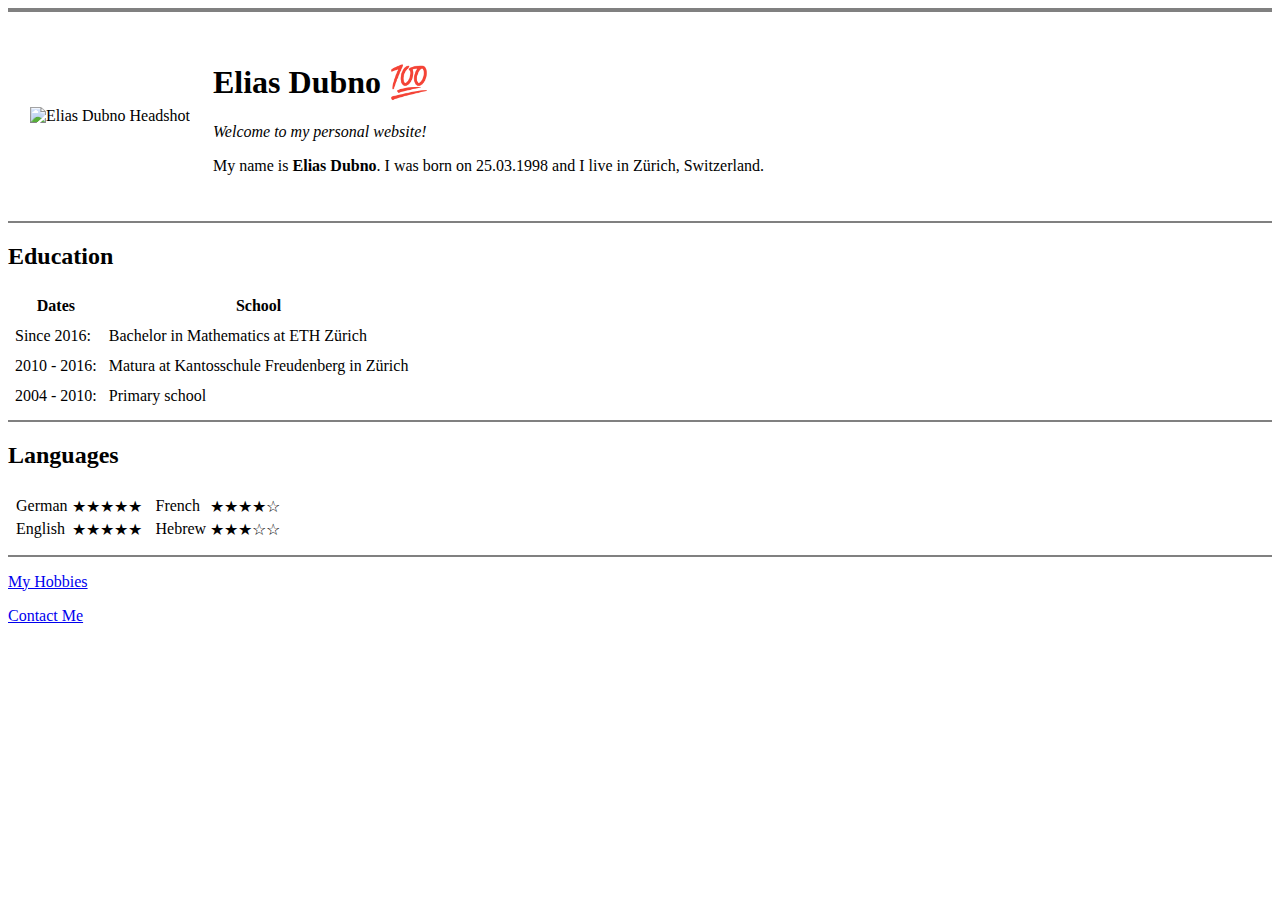
==== index.html @ c9787c11 "Added initial cv files" ====
<!DOCTYPE html>
<html lang="en" dir="ltr">

<head>
  <meta charset="utf-8">
  <meta name="description" content="Elias Dubno's personal website.">
  <title>Elias Dubno</title>
</head>

<body>
  <hr size="4" noshade>
  <table cellspacing="21">
    <tr>
      <td>
        <!-- <img src="http://web373.login-44.hoststar.ch/index_htm_files/34213@2x.jpg" alt="Elias profile picture football"> -->
        <img src="images/Elias_Dubno_Photo.jpg" alt="Elias Dubno Headshot" height="270" width="315"></td>
      <td>
        <H1> Elias Dubno 💯</h1>
        <p><em>Welcome to my personal website!</em></p>
        <p>My name is <strong>Elias Dubno</strong>. I was born on 25.03.1998 and
          I live in Zürich, Switzerland. </p>
      </td>
    </tr>
  </table>


  <hr size="2" noshade>
  <h2>Education</h2>
  <table cellpadding="5">

    <thead>
      <tr>
        <th>Dates</th>
        <th>School</th>
      </tr>
    </thead>

    <tbody>
      <tr>
        <td>Since 2016:</td>
        <td>Bachelor in Mathematics at ETH Zürich</td>
      </tr>
      <tr>
        <td>2010 - 2016:</td>
        <td>Matura at Kantosschule Freudenberg in Zürich</td>
      </tr>
      <tr>
        <td>2004 - 2010:</td>
        <td>Primary school</td>
      </tr>
    </tbody>
  </table>

  <hr size="2" noshade>

  <h2>Languages</h2>

  <table cellpadding="3">
    <tr>
      <td>
        <table>
          <tr>
            <td>German</td>
            <td>★★★★★</td>
          </tr>
          <tr>
            <td>English </td>
            <td>★★★★★</td>
          </tr>
        </table>
      </td>
      <td>
        <table>
          <tr>
            <td>French</td>
            <td>★★★★☆</td>
          </tr>
          <tr>
            <td>Hebrew</td>
            <td>★★★☆☆</td>
          </tr>
        </table>
      </td>
    </tr>
  </table>

  <hr size="2" noshade>

  <p><a href="hobbies.html">My Hobbies</a></p>

  <p><a href="contact.html">Contact Me</a></p>



</body>

</html>
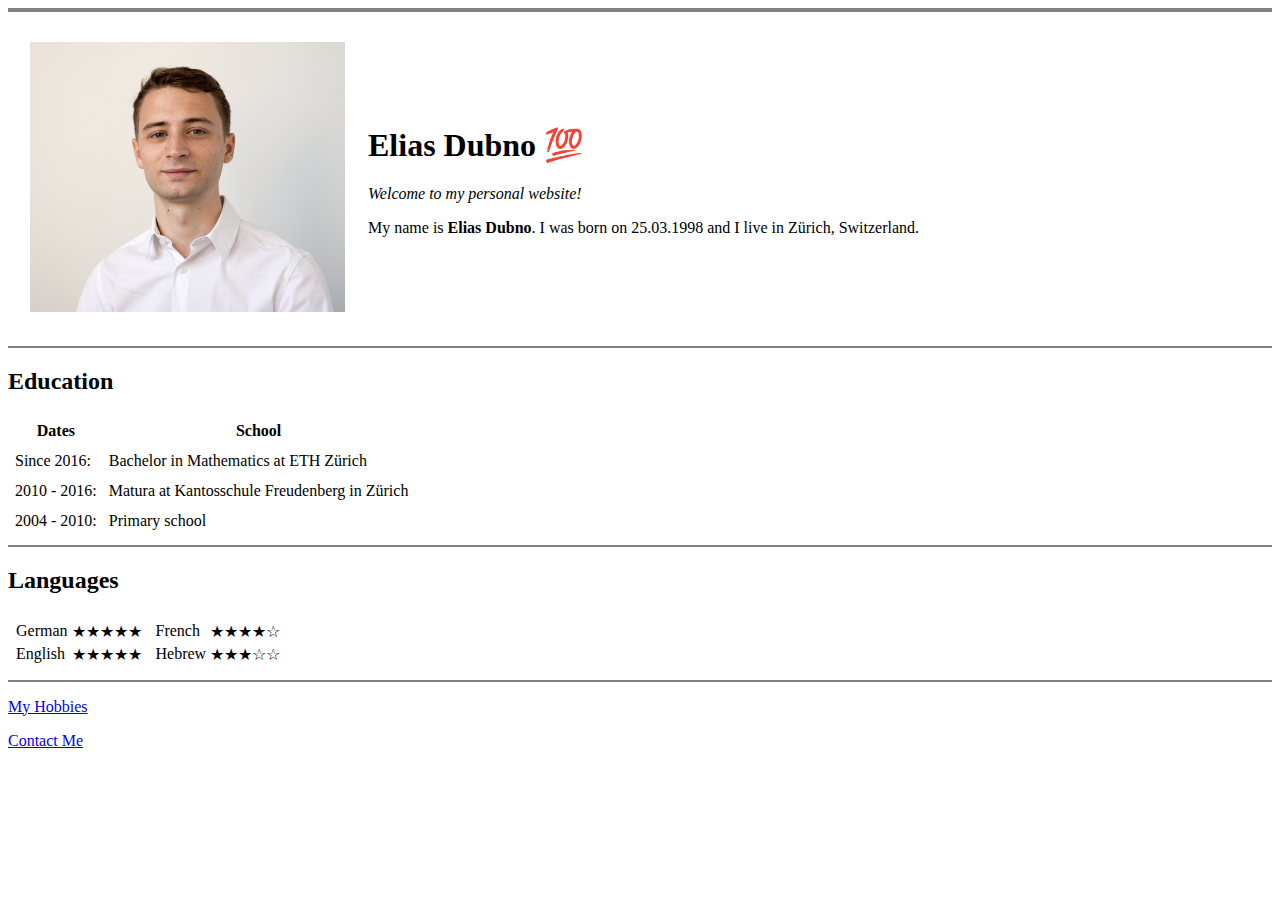
==== commit 8f110fa9: "Add files via upload" ====
--- a/index.html
+++ b/index.html
@@ -12,8 +12,7 @@
   <table cellspacing="21">
     <tr>
       <td>
-        <!-- <img src="http://web373.login-44.hoststar.ch/index_htm_files/34213@2x.jpg" alt="Elias profile picture football"> -->
-        <img src="images/Elias_Dubno_Photo.jpg" alt="Elias Dubno Headshot" height="270" width="315"></td>
+        <img src="Elias_Dubno_Photo.jpg" alt="Elias Dubno Headshot" height="270" width="315"></td>
       <td>
         <H1> Elias Dubno 💯</h1>
         <p><em>Welcome to my personal website!</em></p>
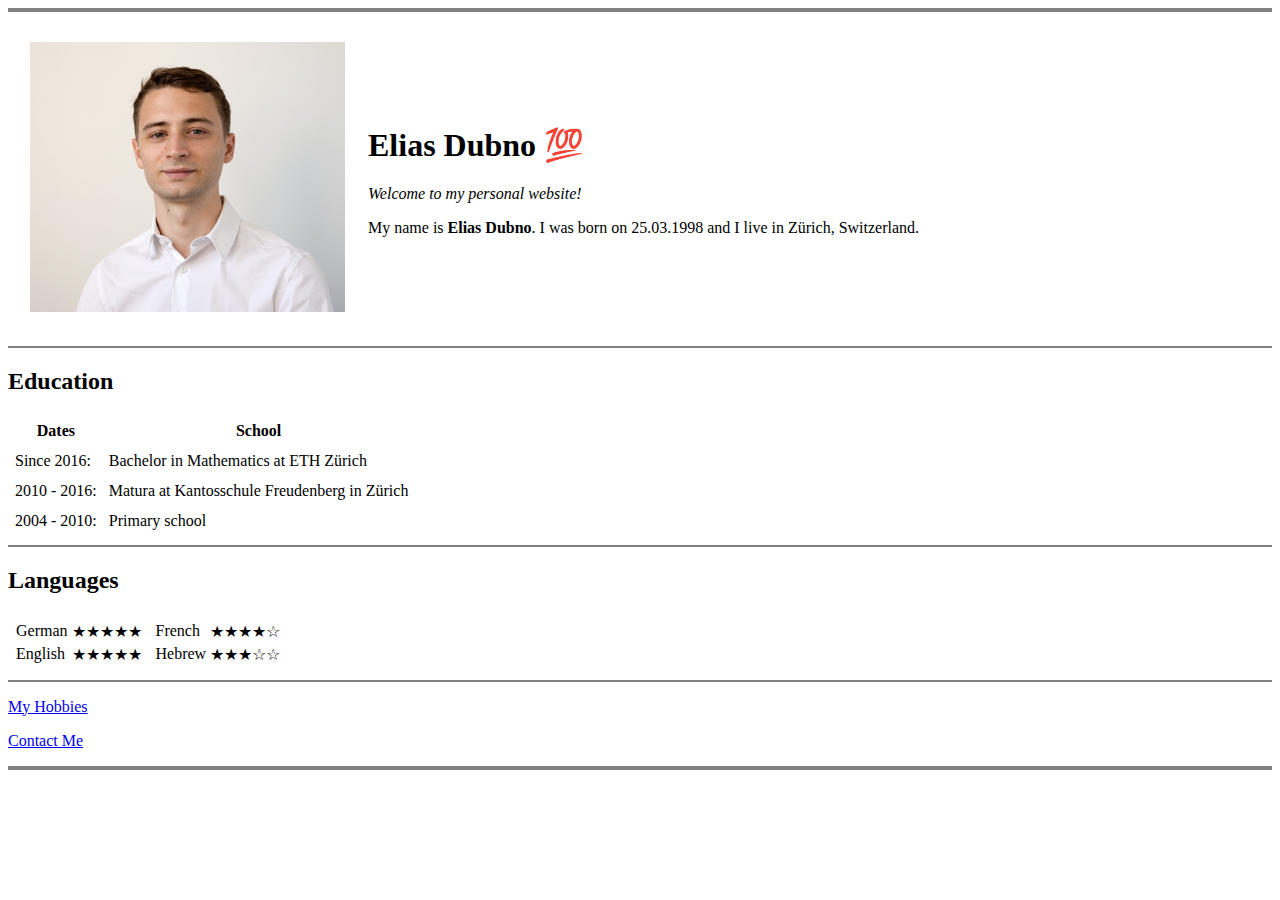
==== commit c21a7d93: "Add files via upload" ====
--- a/index.html
+++ b/index.html
@@ -89,6 +89,8 @@
 
   <p><a href="contact.html">Contact Me</a></p>
 
+  <hr size="4" noshade>
+
 
 
 </body>
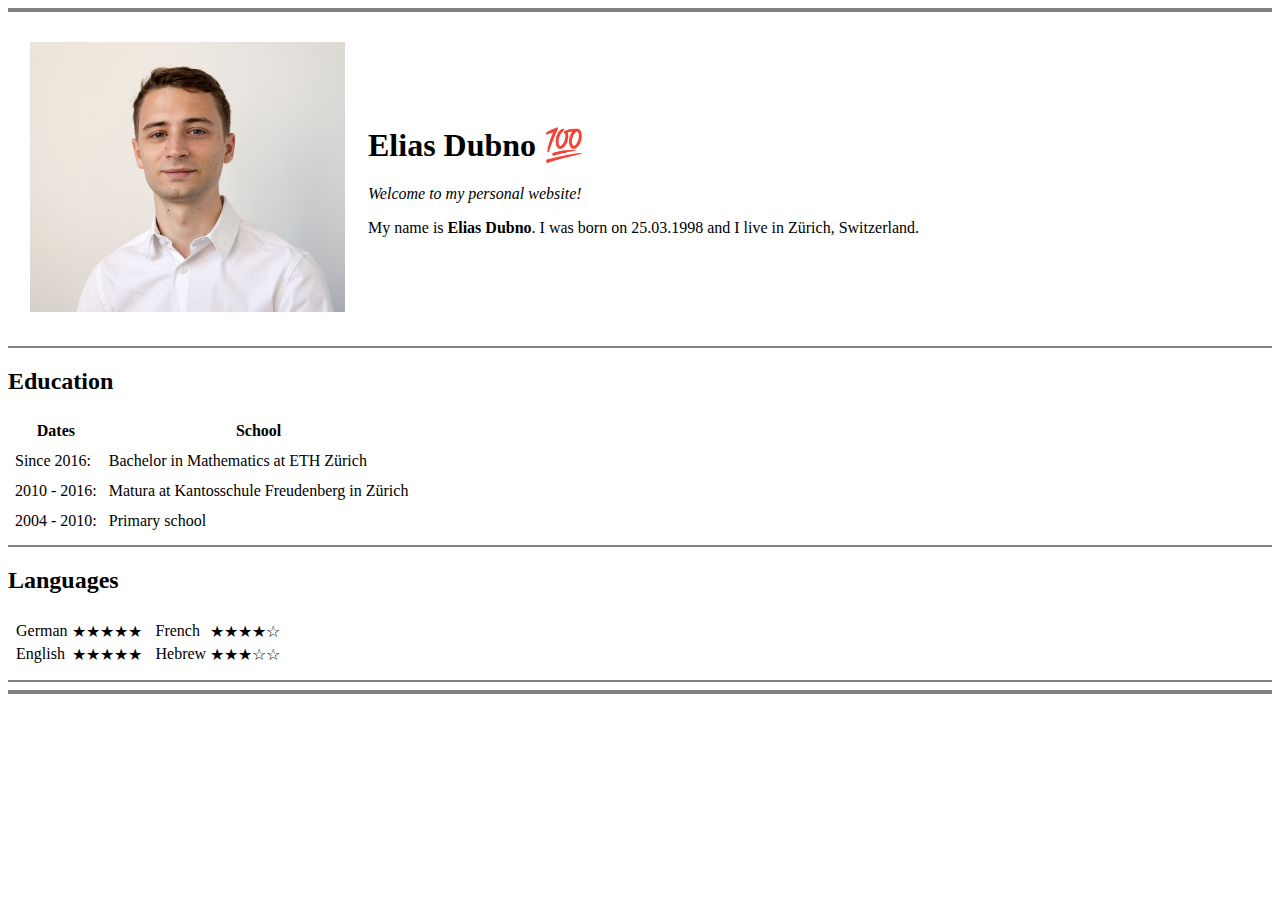
==== commit 6523c135: "Add files via upload" ====
--- a/index.html
+++ b/index.html
@@ -85,9 +85,11 @@
 
   <hr size="2" noshade>
 
-  <p><a href="hobbies.html">My Hobbies</a></p>
+  <!--
+    <p><a href="hobbies.html">My Hobbies</a></p>
 
   <p><a href="contact.html">Contact Me</a></p>
+  -->
 
   <hr size="4" noshade>
 
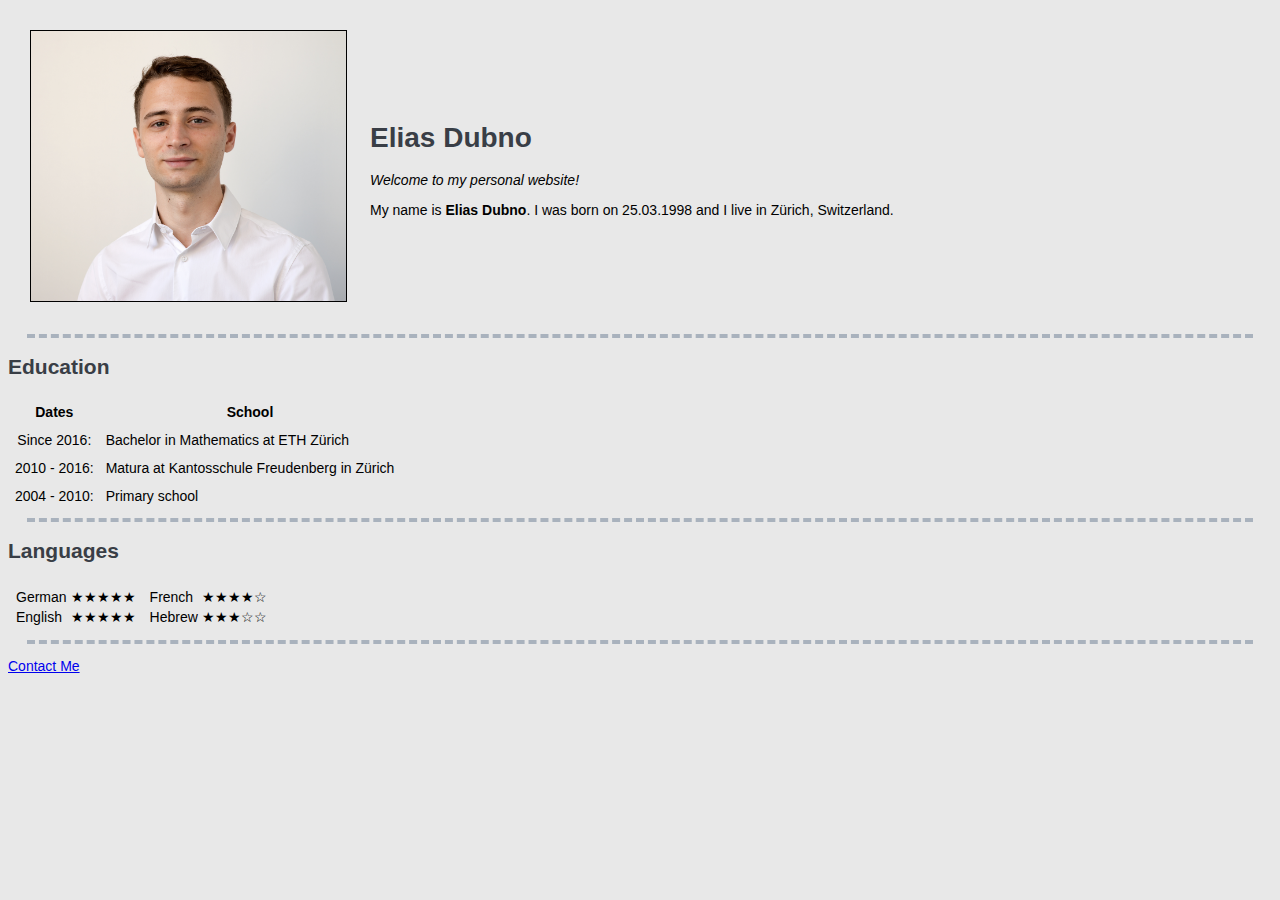
==== commit d199ee4e: "Add files via upload" ====
--- a/index.html
+++ b/index.html
@@ -5,16 +5,18 @@
   <meta charset="utf-8">
   <meta name="description" content="Elias Dubno's personal website.">
   <title>Elias Dubno</title>
+  <link rel="stylesheet" href="styles.css">
+
 </head>
 
 <body>
-  <hr size="4" noshade>
+
   <table cellspacing="21">
     <tr>
       <td>
-        <img src="Elias_Dubno_Photo.jpg" alt="Elias Dubno Headshot" height="270" width="315"></td>
+        <img style="border: 1px solid;" src="Elias_Dubno_Photo.jpg" alt="Elias Dubno Headshot" height="270" width="315"></td>
       <td>
-        <H1> Elias Dubno 💯</h1>
+        <h1> Elias Dubno</h1>
         <p><em>Welcome to my personal website!</em></p>
         <p>My name is <strong>Elias Dubno</strong>. I was born on 25.03.1998 and
           I live in Zürich, Switzerland. </p>
@@ -23,7 +25,7 @@
   </table>
 
 
-  <hr size="2" noshade>
+  <hr>
   <h2>Education</h2>
   <table cellpadding="5">
 
@@ -36,7 +38,7 @@
 
     <tbody>
       <tr>
-        <td>Since 2016:</td>
+        <td align="center">Since 2016:</td>
         <td>Bachelor in Mathematics at ETH Zürich</td>
       </tr>
       <tr>
@@ -50,7 +52,7 @@
     </tbody>
   </table>
 
-  <hr size="2" noshade>
+  <hr>
 
   <h2>Languages</h2>
 
@@ -83,15 +85,9 @@
     </tr>
   </table>
 
-  <hr size="2" noshade>
-
-  <!--
-    <p><a href="hobbies.html">My Hobbies</a></p>
+  <hr>
 
   <p><a href="contact.html">Contact Me</a></p>
-  -->
-
-  <hr size="4" noshade>
 
 
 
--- a/styles.css
+++ b/styles.css
@@ -0,0 +1,27 @@
+body {
+  background-color: #e8e8e8;
+  font-family: Verdana, Geneva, sans-serif;
+  font-size: 14px;
+}
+
+hr {
+  border-style: dashed none none none;
+  border-color: #73859889;
+  border-width: 4px;
+  width: 97%;
+}
+
+h1 {
+  color: #393e46;
+  font-family: Verdana, Geneva, sans-serif;
+}
+
+h2 {
+  color: #393e46;
+  font-family: Verdana, Geneva, sans-serif;
+}
+
+h3 {
+  color: #393e46;
+  font-family: Verdana, Geneva, sans-serif;
+}
